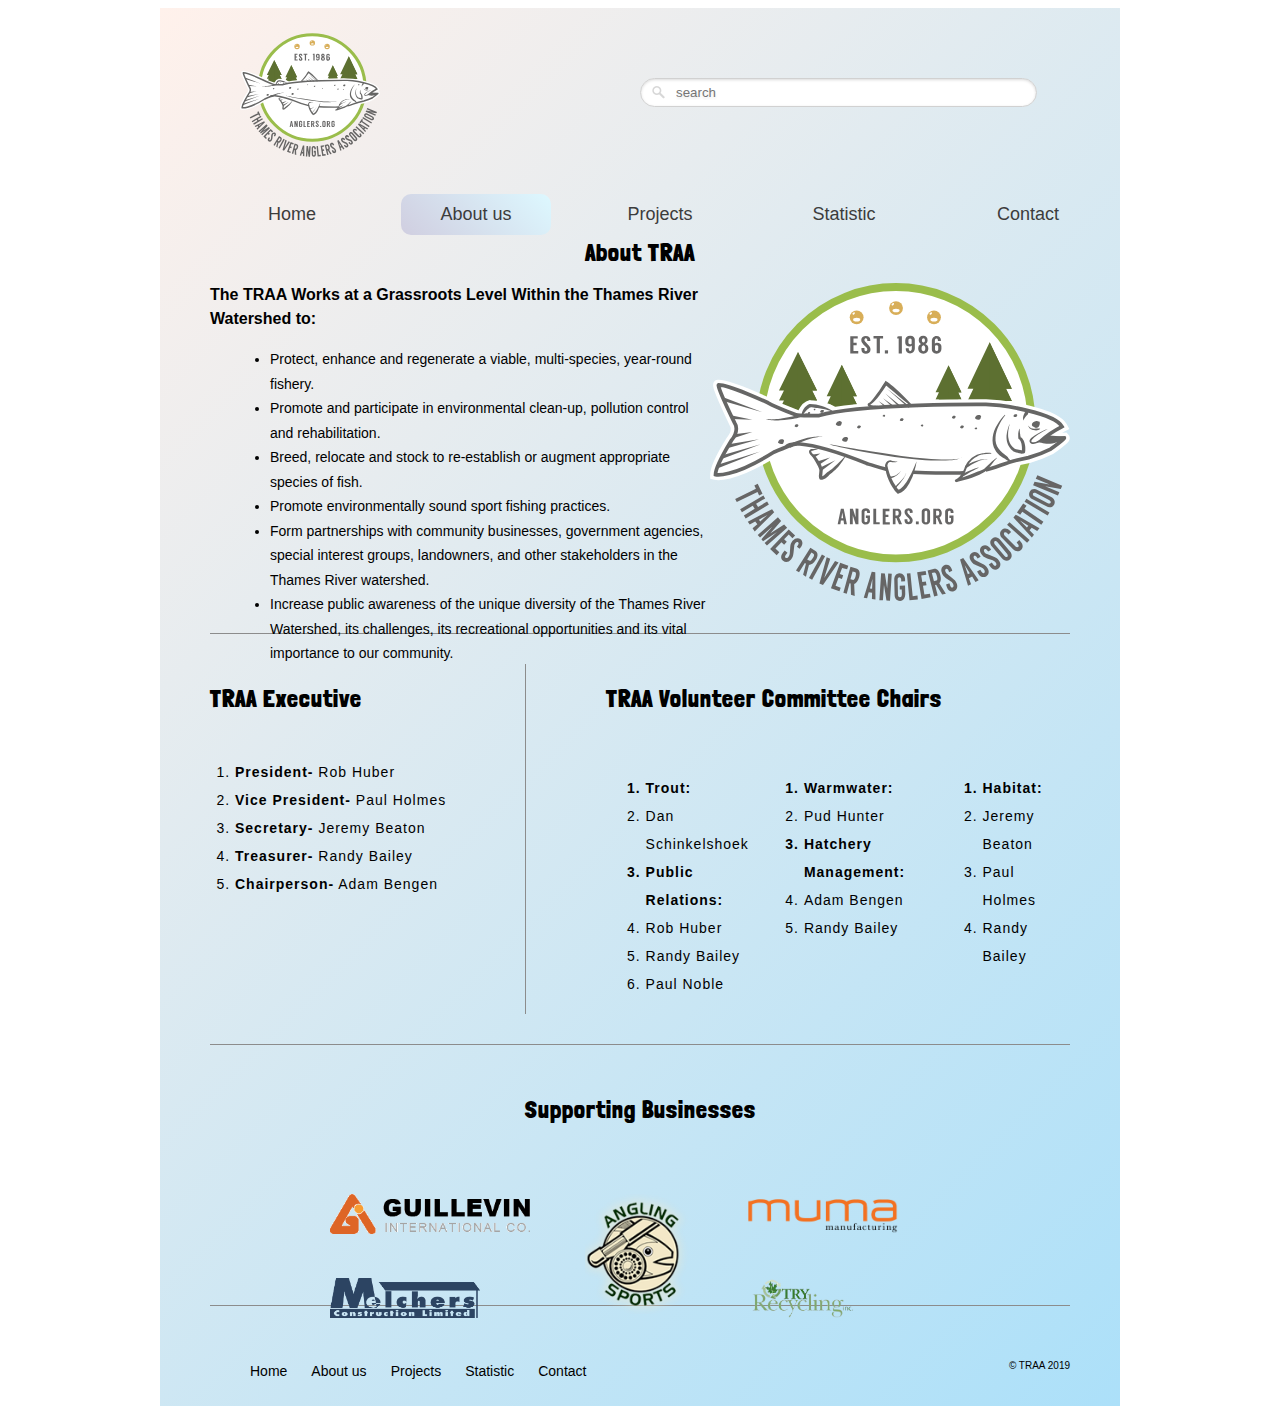
==== about.html @ a479fc02 "About page update" ====
<!DOCTYPE html>
<html lang="en">
<head>
	<meta charset="UTF-8">
	<title>TRAA - About</title>
	<link rel="stylesheet" type="text/css" href="css/reset.css">
	<link href="https://fonts.googleapis.com/css?family=Lobster|Londrina+Solid|Staatliches" rel="stylesheet">
	<link rel="stylesheet" type="text/css" href="css/main.css">
</head>
<body>
	<div id="container">
		<header>
			<div id="mainHeader">
				<h2 class="hidden">Header</h2>
				<div id="logo">
					<object data="images/traa_logo.svg" type="image/svg+xml"></object>
				</div>
				
				<form id="searchForm">
					<input type="text" placeholder="search">
				</form>

					
				
			</div>
			<nav id="mainNav">
				<h2 class="hidden">nav bar</h2>
				<ul>
					<li><a href="index.html">Home</a></li>
					<li class="onSite"><a href="about.html">About us</a></li>
					<li><a href="project1.html">Projects</a></li>
					<li><a href="statistic.html">Statistic</a></li>
					<li><a href="contact.html">Contact</a></li>
				</ul>
			</nav>
		</header>
		<section id="about">
			<h2>About TRAA</h2>
			<div id="introduction">
				<div id="bigLogo">
					<object data="images/traa_logo.svg" type="image/svg+xml"></object>
				</div>
				<div id="introText">
					<h3>The TRAA Works at a Grassroots Level Within the Thames River Watershed to:</h3>
					<ol>
					<li>Protect, enhance and regenerate a viable, multi-species, year-round fishery.</li>
					<li>Promote and participate in environmental clean-up, pollution control and rehabilitation.</li>
					<li>Breed, relocate and stock to re-establish or augment appropriate species of fish.</li>
					<li>Promote environmentally sound sport fishing practices.</li>
					<li>Form partnerships with community businesses, government agencies, special interest groups, landowners, and other stakeholders in the Thames River watershed.</li>
					<li>Increase public awareness of the unique diversity of the Thames River Watershed, its challenges, its recreational opportunities and its vital importance to our community.</li>
				</ol>


				</div>
			</div>


		</section>
		<div id="person">
			<div id="executive">
				<h2>TRAA Executive</h2>
				<ol>
					<li><span>President-</span>  Rob Huber</li>
					<li><span>Vice President-</span>  Paul Holmes</li>
					<li><span>Secretary-</span>  Jeremy Beaton</li>
					<li><span>Treasurer-</span>  Randy Bailey</li>
					<li><span>Chairperson-</span>   Adam Bengen</li>
					
				</ol>
			</div>
			<div id="volunteer">
				<h2>TRAA Volunteer Committee Chairs</h2>
				<div id="volunteerInfo">
					<div class="column">
						<ol>
							<li class="volunteerType">Trout:</li>
							<li>Dan Schinkelshoek</li>
							<li class="volunteerType">Public Relations:</li>
							<li>Rob Huber</li>
							<li>Randy Bailey</li>
							<li>Paul Noble</li>
					
						</ol>
					</div>
					<div class="column">
						<ol>
							<li class="volunteerType">Warmwater:</li>
							<li>Pud Hunter</li>
							<li class="volunteerType">Hatchery Management:</li>
							<li>Adam Bengen</li>
							<li>Randy Bailey</li>
						
						</ol>
					</div>
					<div class="column">
						<ol>
							<li class="volunteerType">Habitat:</li>
							<li>Jeremy Beaton</li>
							<li>Paul Holmes</li>
							<li>Randy Bailey</li>
						
						</ol>
					</div>
				</div>
			</div>
		</div>
		<div id="support">
			<h2>Supporting Businesses</h2>
			<div id="businessLogos">
				<div class="column">
					<a href="https://www.guillevin.com"><div class="logos"><img src="images/guillevin.gif" alt="Guillvin" height="40" width="200"></div></a>
					<a href="https://www.melchersconstruction.com"><div class="logos"><img src="images/melchers.png" alt="Melchers Construction" height="40" width="150"></div></a>
				</div>
				<div class="column">
					<a href="https://anglingsports.ca"><div class="logos"><img src="images/angling-sports.png" alt="Angling Sports" height="120" width="108"></div></a>
				</div>
				<div class="column">
					<a href="http://www.mumamanufacturing.com"><div class="logos"><img src="images/muma.png" alt="MUMA" height="40" width="150"></div></a>
					<a href="http://tryrecycling.com"><div class="logos"><img src="images/tryrecycling.png" alt="TRY Recycling" height="40" width="106"></div></a>
				</div>

			</div>
		</div>
		<footer>
			<nav id="footerNav">
				<ul>
					<li><a href="index.html">Home</a></li>
					<li><a href="about.html">About us</a></li>
					<li><a href="project1.html">Projects</a></li>
					<li><a href="statistic.html">Statistic</a></li>
					<li><a href="contact.html">Contact</a></li>
				</ul>
			</nav>
			<div id="copyRight">
				<p>&copy; TRAA 2019</p>
			</div>
		</footer>
	</div>
	<script src="js/main.js"></script>
</body>
</html>
---- css/main.css ----
@charset "UTF-8";

/* CSS document */

/*font-family: 'Lobster', cursive;
font-family: 'Staatliches', cursive;
font-family: 'Londrina Solid', cursive;*/

body
{

}

.hidden
{
	display: none;
}


#container
{
	width: 960px;
	margin: 0 auto;
	
background-image: linear-gradient(-225deg, #fff1eb 0%, #ace0f9 100%);
}

h2
{
	font-family: 'Londrina Solid', cursive;
	font-size: 24px;
	letter-spacing: 1px;
}

p
{
	
}

header
{
	height: 215px;

}

#mainHeader
{
	height: 170px;
	display: flex;
	flex-direction: row;
}

#logo
{
	margin-top: 25px;
	margin-left: 80px;
	width: 140px;
	height: 120px;
	
}


#searchForm
{
	margin-left: 260px;
	margin-top: 70px;
	width: 400px;
	height: 30px;
	
}

#searchForm input
{
	background: url('../images/search_white.png') no-repeat;
	background-position: left 10px top 6px;
	width: 345px;
	padding: 6px 15px 6px 35px; /*trbl*/
	border: 1px solid #d1d1d1;
	border-radius: 20px;
	text-shadow: 0 2px 3px rgba(0,0,0,.1);
	box-shadow: 0 1px 3px rgba(0,0,0,.15) inset;
	background-color: #fff;

}

#mainNav
{
	width: 960px;
	height: 45px;
	/*background-color: #a8ed9a;*/
	border-radius: 10px;
	margin-left: 0px;
	margin-right: 0px;
	position: relative;
	
}

#mainNav ul
{
	display: flex;
	flex-direction: row;

}

#mainNav ul li a
{
	text-decoration: none;
	font-family: 'Arial', normal;
	color: #3c3c3c;
	transition: all .5s ease;
}

#mainNav ul li
{
	display: block;
	width: 100px;
	margin: 0 auto;
	text-align: center;
	
	padding: 10px 25px 10px 25px;
	font-size: 18px;
	border-radius: 10px;
	transition: all .5s ease;
	/*opacity: 0;	*/
}



#mainNav ul li:hover
{
	/*background-color: #17b102;*/
	background-image: -moz-linear-gradient( 225deg, rgb(221,248,255) 0%, rgb(208,206,224) 100%);
    background-image: -webkit-linear-gradient( 225deg, rgb(221,248,255) 0%, rgb(208,206,224) 100%);
    background-image: -ms-linear-gradient( 225deg, rgb(221,248,255) 0%, rgb(208,206,224) 100%);
	transition: all .5s ease;
	color: #fff;
	/*opacity: 1;*/
}

#mainNav ul li:hover a
{
	color: #000;
}


.onSite
{
	/*background-color: #17b102;*/
	background-image: -moz-linear-gradient( 225deg, rgb(221,248,255) 0%, rgb(208,206,224) 100%);
    background-image: -webkit-linear-gradient( 225deg, rgb(221,248,255) 0%, rgb(208,206,224) 100%);
    background-image: -ms-linear-gradient( 225deg, rgb(221,248,255) 0%, rgb(208,206,224) 100%);
	transition: all .5s ease;
}

#mainBody
{
	padding-left: 50px;
	padding-right: 50px;
	margin-top: 30px;
	margin-bottom: 55px;
}

footer
{
	height: 100px;
	/*background-color: #a8ed9a;*/
	flex-direction: row;
	display: flex;	

}

#footerNav
{
	margin-top: 40px;
	margin-bottom: 40px;
	margin-left: 50px;
	flex-direction: row;
	display: flex;
	list-style: none;
}

#footerNav ul li
{
	display: inline;
	margin-right: 20px;
	font-size: 12px;
}

#footerNav ul li a
{
	color: #000;
	transition: all .2s ease-in;
	text-decoration: none;
	font-family: 'Arial', normal;
	font-size: 14px;

}

#footerNav ul li a:hover
{
	border-bottom: solid 3px blue;
	padding-bottom: 1px;
}

#copyRight
{
	margin-left: auto;
	line-height: 100px;
	padding-right: 50px;
	font-family: 'Arial', normal;
	font-size: 10px;
}
/* HomePage */

#banner
{
	height: 420px;
	background: url(../images/traa.jpg) no-repeat;
	background-position: center;
	background-size: 100%;
	margin: 20px;
	border-radius: 20px;
}

#banner h2
{
	font-family: 'Lobster', cursive;
	font-size: 36px;
	text-align: center;
	padding-top: 100px;
}

#banner h2 span
{
	font-family: 'Staatliches', cursive;
	font-size: 24px;
}

#events
{
	padding-top: 10px;
	height: 500px;
	/*background-color: #999;*/
	margin-left: 50px;
	margin-right: 50px;
	margin-top: 20px;
	border-top: solid 1px #8c8c8c;
	border-bottom: solid 1px #8c8c8c;
}

#events h2
{
	font-size: 24px;
	text-align: center;
	margin-top: 20px;
}

#events img
{
	border-radius: 10px;
	box-shadow: 0 2px 6px rgba(0,0,0,.15);
}
#firstRow
{
	display: flex;
	flex-direction: row;
	padding-top: 30px;
}

#secondRow
{
	display: flex;
	flex-direction: row;
	padding-top: 45px;
}

.leftEvent
{
	height: 140px;
	width: 360px;
	margin-right: 140px;
	/*display: inline-block;*/
	
	float: left;
	position: relative;

}

.rightEvent
{
	height: 140px;
	width: 360px;
	float: right;
	position: relative;
}

.homeOverlay
{
	position: absolute;
  	top: 0;
  	bottom: 0;
  	left: 0;
  	right: 0;
  	height: 100%;
 	width: 100%;
 	opacity: 0;
 	transition: .5s ease;
	background-color: #ffffff;
  	border-radius: 10px;
  	text-decoration: none;
}

.homeOverlay h3
{
	font-size: 18px;
	font-family: 'Londrina Solid', cursive;
	line-height: 140px;
	text-align: center;
	color: #000;
}

.homeOverlay:hover
{
	opacity: 0.9;
}

#more
{
	margin-top: 30px;
	margin-left: 350px;
	height: 40px;
	width: 160px;
	background-color: #a8ed9a;
	text-align: center;
	line-height: 40px;
	font-family: 'Arial', normal;
	font-size: 16px;
	border-radius: 10px;
	box-shadow: 0 2px 6px rgba(0,0,0,.15);
	transition: all .5 ease;
}

#more:hover
{
	background-color: #17b102;
	color: #fff;
	box-shadow: 0 1px 3px rgba(0,0,0,.15) inset;
}

/* About Page */
#about
{
	height: 375px;
	margin-left: 50px;
	margin-right: 50px;
	margin-top: 20px;
	padding-bottom: 15px;
	border-bottom: 1px solid #8c8c8c;
}

#about h2
{
	text-align: center;
	line-height: 20px;

}

#bigLogo
{
	float: right;
	width: 360px;
}

#introduction
{
	margin-top: 20px;
}

#introText
{
	width: 520px;
}

#introText h3
{
	line-height: 24px;
	font-family: 'Arial';
	font-weight: bold;
	font-size: 16px;
}

#introText  ol
{
	list-style-type: disc;

}
#introText  ol li
{
	
	font-family: 'Arial', normal;
	font-size: 14px;
	line-height: 175%;
	list-style-position: outside;
	margin-left: 20px;
}

#person
{
	margin-left: 50px;
	margin-right: 50px;
	flex-direction: row;
	display: flex;
	border-bottom: 1px solid #8c8c8c;
}

#executive
{
	width: 315px;
	margin-top: 30px;
	border-right: 1px solid #8c8c8c;
	margin-bottom: 30px;
}

#executive ol
{
	padding-left: 25px;
	padding-top: 25px;
}

#executive ol li
{
	line-height: 200%;
	font-size: 14px;
	font-family: 'Arial';
	letter-spacing: 1px;
}

#executive ol li span
{
	font-weight: bold;
}

#volunteer
{
	width: 465px;
	margin-top: 30px;
	margin-bottom: 30px;
	padding-left: 80px;
}

#volunteerInfo
{
	display: flex;
	flex-direction: row;
}

.column
{
	display: flex;
	flex-direction: column;
	padding-right: 15px;
}

.column ol
{
	padding-top: 25px;
}

.column ol li
{
	line-height: 200%;
	font-size: 14px;
	font-family: 'Arial';
	letter-spacing: 1px;
}

.volunteerType
{
	font-weight: bold;
}

#support
{
	margin-left: 50px;
	margin-right: 50px;
	padding-top: 30px;
	height: 230px;
	border-bottom: 1px solid #8c8c8c;
}

#support h2
{
	text-align: center;
}

#businessLogos
{
	padding-top: 30px;
	flex-direction: row;
	display: flex;
	margin-left: 100px;

}

.logo
{
	margin: 20px;
}

#businessLogos img
{
	
	padding: 20px;
	margin: 0 auto;
	transition: opacity .25s ease;
}

#businessLogos img:hover
{
	opacity: .4;
}
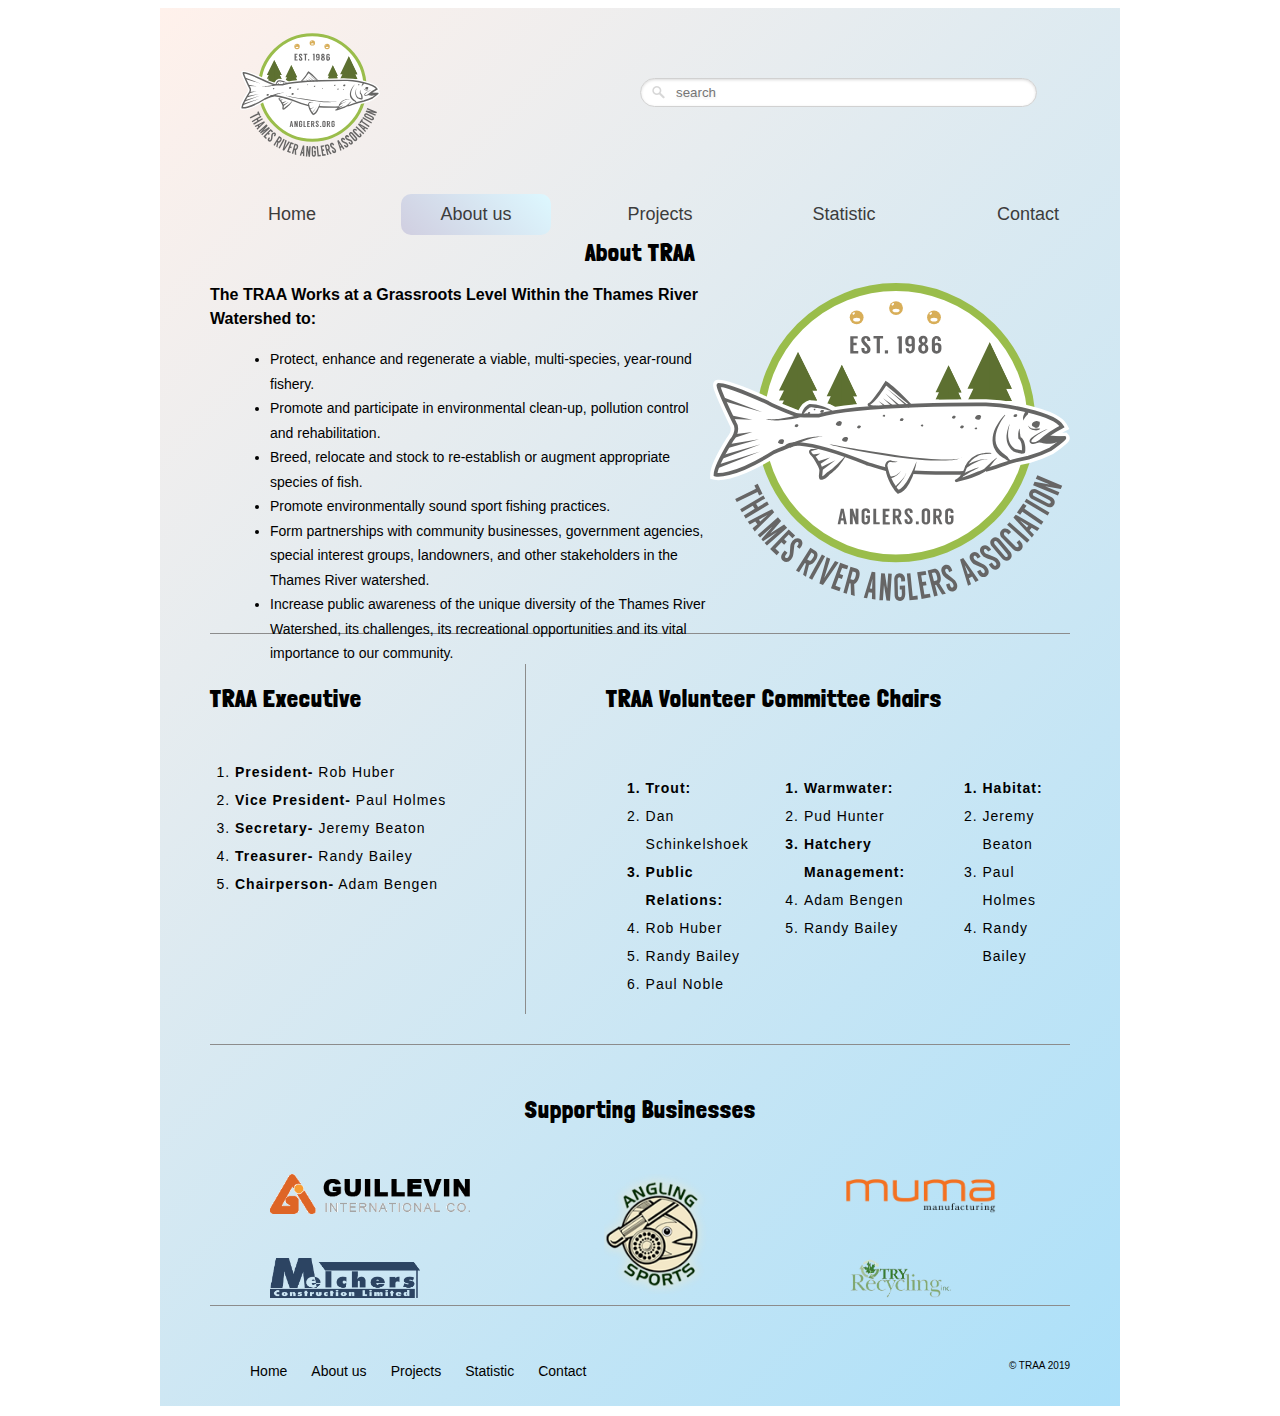
==== commit 4045988a: "update" ====
--- a/about.html
+++ b/about.html
@@ -28,7 +28,7 @@
 				<ul>
 					<li><a href="index.html">Home</a></li>
 					<li class="onSite"><a href="about.html">About us</a></li>
-					<li><a href="project1.html">Projects</a></li>
+					<li><a href="project_1.html">Projects</a></li>
 					<li><a href="statistic.html">Statistic</a></li>
 					<li><a href="contact.html">Contact</a></li>
 				</ul>
@@ -108,16 +108,16 @@
 		<div id="support">
 			<h2>Supporting Businesses</h2>
 			<div id="businessLogos">
-				<div class="column">
-					<a href="https://www.guillevin.com"><div class="logos"><img src="images/guillevin.gif" alt="Guillvin" height="40" width="200"></div></a>
-					<a href="https://www.melchersconstruction.com"><div class="logos"><img src="images/melchers.png" alt="Melchers Construction" height="40" width="150"></div></a>
+				<div class="columnLogo">
+					<div class="logos"><a href="https://www.guillevin.com"><img src="images/guillevin.gif" alt="Guillvin" height="40" width="200"></a></div>
+					<div class="logos"><a href="https://www.melchersconstruction.com"><img src="images/melchers.png" alt="Melchers Construction" height="40" width="150"></a></div>
 				</div>
-				<div class="column">
-					<a href="https://anglingsports.ca"><div class="logos"><img src="images/angling-sports.png" alt="Angling Sports" height="120" width="108"></div></a>
+				<div class="columnLogo">
+					<div class="logos"><a href="https://anglingsports.ca"><img src="images/angling-sports.png" alt="Angling Sports" height="120" width="108"></a></div>
 				</div>
-				<div class="column">
-					<a href="http://www.mumamanufacturing.com"><div class="logos"><img src="images/muma.png" alt="MUMA" height="40" width="150"></div></a>
-					<a href="http://tryrecycling.com"><div class="logos"><img src="images/tryrecycling.png" alt="TRY Recycling" height="40" width="106"></div></a>
+				<div class="columnLogo">
+					<div class="logos"><a href="http://www.mumamanufacturing.com"><img src="images/muma.png" alt="MUMA" height="40" width="150"></a></div>
+					<div class="logos"><a href="http://tryrecycling.com"><img src="images/tryrecycling.png" alt="TRY Recycling" height="40" width="106"></a></div>
 				</div>
 
 			</div>
@@ -127,7 +127,7 @@
 				<ul>
 					<li><a href="index.html">Home</a></li>
 					<li><a href="about.html">About us</a></li>
-					<li><a href="project1.html">Projects</a></li>
+					<li><a href="project_1.html">Projects</a></li>
 					<li><a href="statistic.html">Statistic</a></li>
 					<li><a href="contact.html">Contact</a></li>
 				</ul>
--- a/css/main.css
+++ b/css/main.css
@@ -396,7 +396,6 @@
 }
 #introText  ol li
 {
-	
 	font-family: 'Arial', normal;
 	font-size: 14px;
 	line-height: 175%;
@@ -495,22 +494,18 @@
 
 #businessLogos
 {
-	padding-top: 30px;
-	flex-direction: row;
-	display: flex;
-	margin-left: 100px;
-
-}
-
-.logo
+	padding-top: 10px;
+	flex-direction: row;
+	display: flex;
+}
+
+.logos
 {
 	margin: 20px;
 }
 
 #businessLogos img
 {
-	
-	padding: 20px;
 	margin: 0 auto;
 	transition: opacity .25s ease;
 }
@@ -520,3 +515,83 @@
 	opacity: .4;
 }
 
+.columnLogo
+{
+	display: flex;
+	flex-direction: column;
+	padding-right: 15px;
+	margin: 0 auto;
+}
+
+/* Project 1 */
+
+#subNav
+{
+	width: 920px;
+	margin-left: 20px;
+	margin-top: 15px;
+	position: relative;
+	margin-bottom: 20px;
+}
+
+#subNav ul
+{
+	display: flex;
+	flex-direction: row;
+	margin: 0 auto;
+}
+
+#subNav ul li
+{
+	padding: 5px 190px 5px 190px;
+	display: block;
+	width: 100px;
+	margin: 0 auto;
+	text-align: center;
+	text-align: center;
+	transition: all .5s ease;
+}
+
+#project1
+{
+	
+	border-right: 2px solid #8c8c8c;
+	text-align: center;
+}
+
+
+#subNav ul li a
+{
+	text-decoration: none;
+	font-family: 'Arial', normal;
+	color: #000;
+	font-size: 14px;
+	text-align: center;
+	width: 200%;
+	line-height: 5px;
+	padding-bottom: 3px;
+	transition: all .2s ease-in;
+}
+
+#subNav ul li a:hover
+{
+	border-bottom: 3px solid blue;
+}
+
+.onSubpage
+{
+	border-bottom: 3px solid blue;
+}
+
+#project
+{
+	margin-left: 50px;
+	margin-right: 50px;
+}
+
+#project h2
+{
+	text-align: center;
+}
+
+#projectIntro